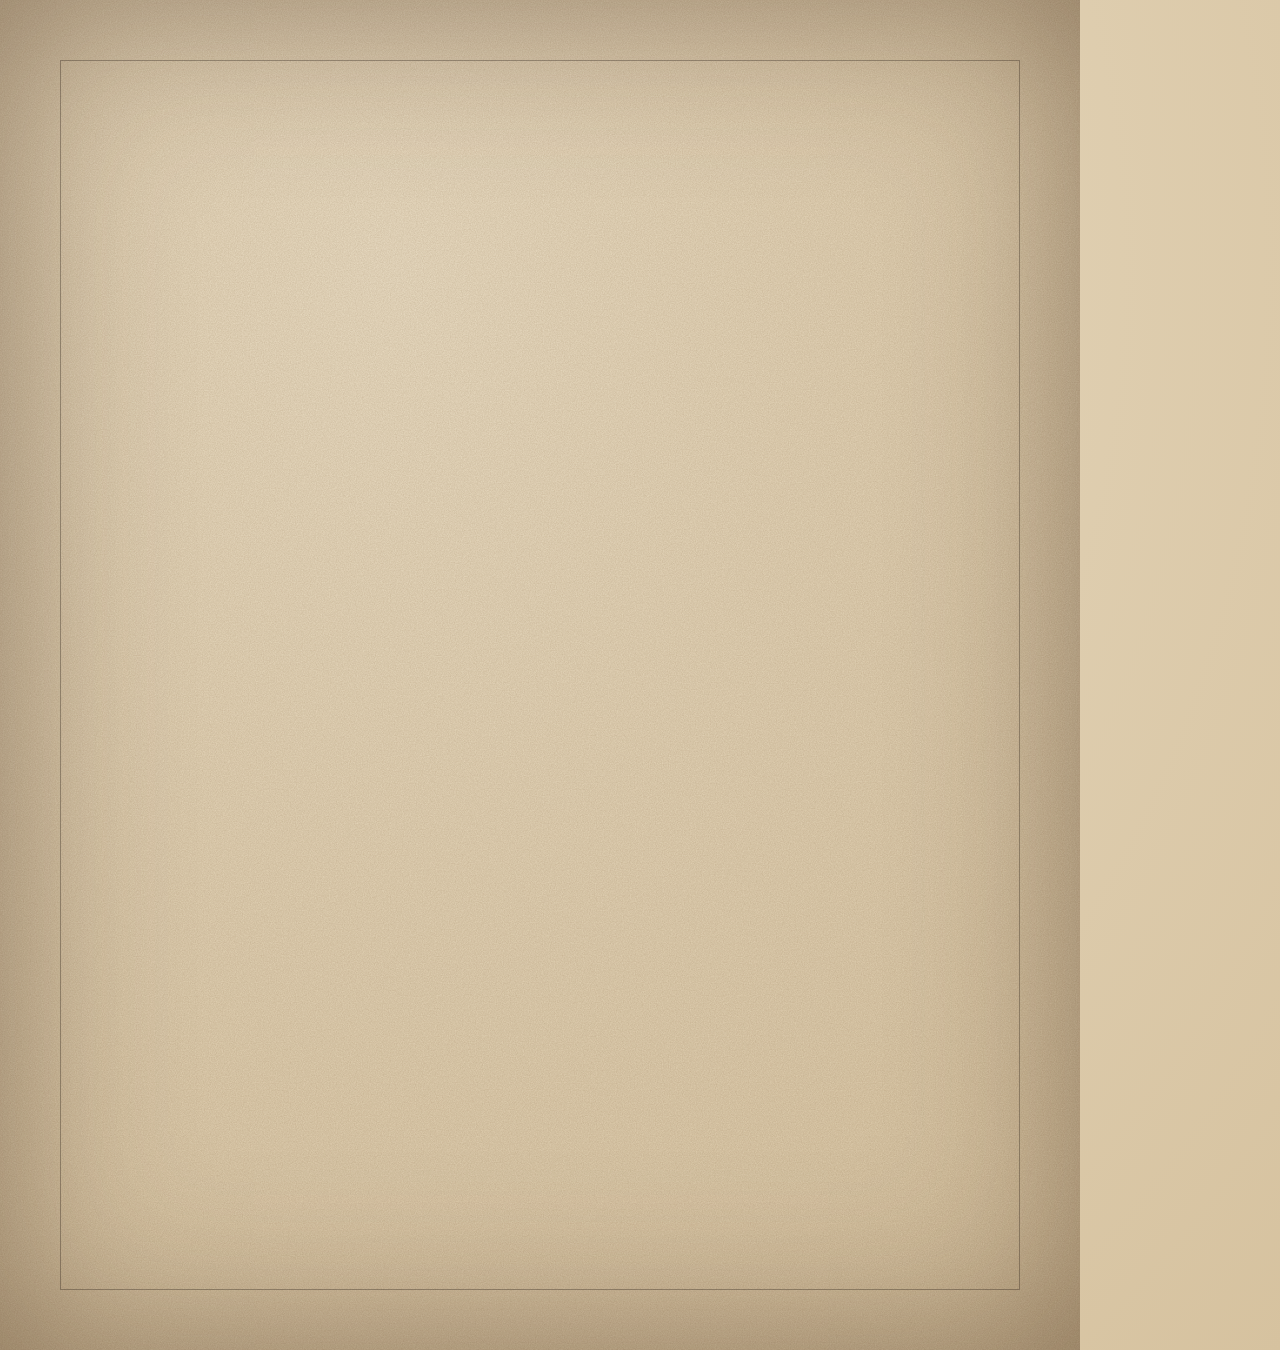
==== plantilla/lamina.html @ 26f587f4 "Generador de láminas para carruseles Plantilla HTML/CSS/JS, script de Playwright y flujo de GitHub A" ====
<!doctype html>
<html lang="es">
<head>
  <meta charset="utf-8">
  <link rel="stylesheet" href="estilo.css">
</head>
<body>
  <svg class="grano" width="1080" height="1350">
    <filter id="g">
      <feTurbulence id="ruido" type="fractalNoise" baseFrequency=".85" numOctaves="3" seed="1"/>
      <feColorMatrix values="0 0 0 0 .35  0 0 0 0 .25  0 0 0 0 .15  0 0 0 .5 0"/>
    </filter>
    <rect width="100%" height="100%" filter="url(#g)"/>
  </svg>
  <div class="vineta"></div>
  <div class="marco"></div>
  <div class="lienzo"></div>
  <div class="pie"></div>
  <script src="lamina.js"></script>
</body>
</html>
---- plantilla/estilo.css ----
/* Estética de la cuenta. Cambiar colores o tipografía aquí cambia todas las láminas. */
@font-face { font-family: Lora; src: url('../fuentes/Lora-Variable.ttf'); font-weight: 400 700; }
@font-face { font-family: Lora; font-style: italic; src: url('../fuentes/Lora-Italic-Variable.ttf'); font-weight: 400 700; }

:root {
  --papel: #e9dcc3;
  --papel-osc: #d6c29f;
  --tinta: #2a1d14;
  --tinta-suave: #5b4636;
  --lacre: #8c2f1f;
}

* { margin: 0; padding: 0; box-sizing: border-box; }

body {
  width: 1080px; height: 1350px; overflow: hidden; position: relative;
  font-family: Lora, serif; color: var(--tinta);
  background: radial-gradient(ellipse at 30% 20%, var(--papel) 0%, var(--papel-osc) 100%);
}

/* Capas fijas: grano de papel, viñeta y marco */
.grano { position: absolute; inset: 0; mix-blend-mode: multiply; opacity: .55; }
.vineta { position: absolute; inset: 0; box-shadow: inset 0 0 180px rgba(60, 35, 15, .45); }
.marco { position: absolute; inset: 60px; border: 1.5px solid rgba(42, 29, 20, .35); }
.pie {
  position: absolute; bottom: 86px; left: 110px; right: 110px;
  display: flex; justify-content: space-between;
  font-size: 22px; letter-spacing: .18em; text-transform: uppercase; color: var(--tinta-suave);
}
.lienzo { position: absolute; inset: 150px 120px 190px; display: flex; align-items: center; }
.raya { width: 100%; height: 20px; margin: 38px 0; }
.raya.corta { width: 300px; }

/* Portada */
.portada { width: 100%; }
.portada .volanta { font-size: 28px; letter-spacing: .22em; text-transform: uppercase; color: var(--lacre); margin-bottom: 46px; }
.portada h1 { font-size: 118px; line-height: 1.02; font-weight: 600; transform-origin: left; }
.portada .bajada { font-style: italic; font-size: 44px; color: var(--tinta-suave); }

/* Dato */
.dato .numero { display: block; font-size: 150px; font-style: italic; color: var(--lacre); opacity: .85; line-height: 1; margin-bottom: 30px; }
.dato .principal { font-size: 54px; line-height: 1.3; font-weight: 500; }
.dato .secundario { font-size: 38px; line-height: 1.45; color: var(--tinta-suave); }

/* Cita */
.cita { text-align: center; width: 100%; }
.cita .comilla { font-size: 220px; line-height: 1; color: var(--lacre); display: block; height: 150px; margin-bottom: 30px; overflow: hidden; }
.cita .frase { font-style: italic; font-size: 64px; line-height: 1.3; }
.cita .firma { margin-top: 50px; font-size: 26px; letter-spacing: .2em; text-transform: uppercase; color: var(--tinta-suave); }

/* Cierre */
.cierre { text-align: center; width: 100%; }
.cierre .sello { width: 200px; height: 200px; margin: 0 auto 50px; display: block; }
.cierre .principal { font-size: 58px; line-height: 1.3; font-weight: 500; margin-bottom: 40px; }
.cierre .secundario { font-size: 30px; letter-spacing: .14em; text-transform: uppercase; color: var(--lacre); }
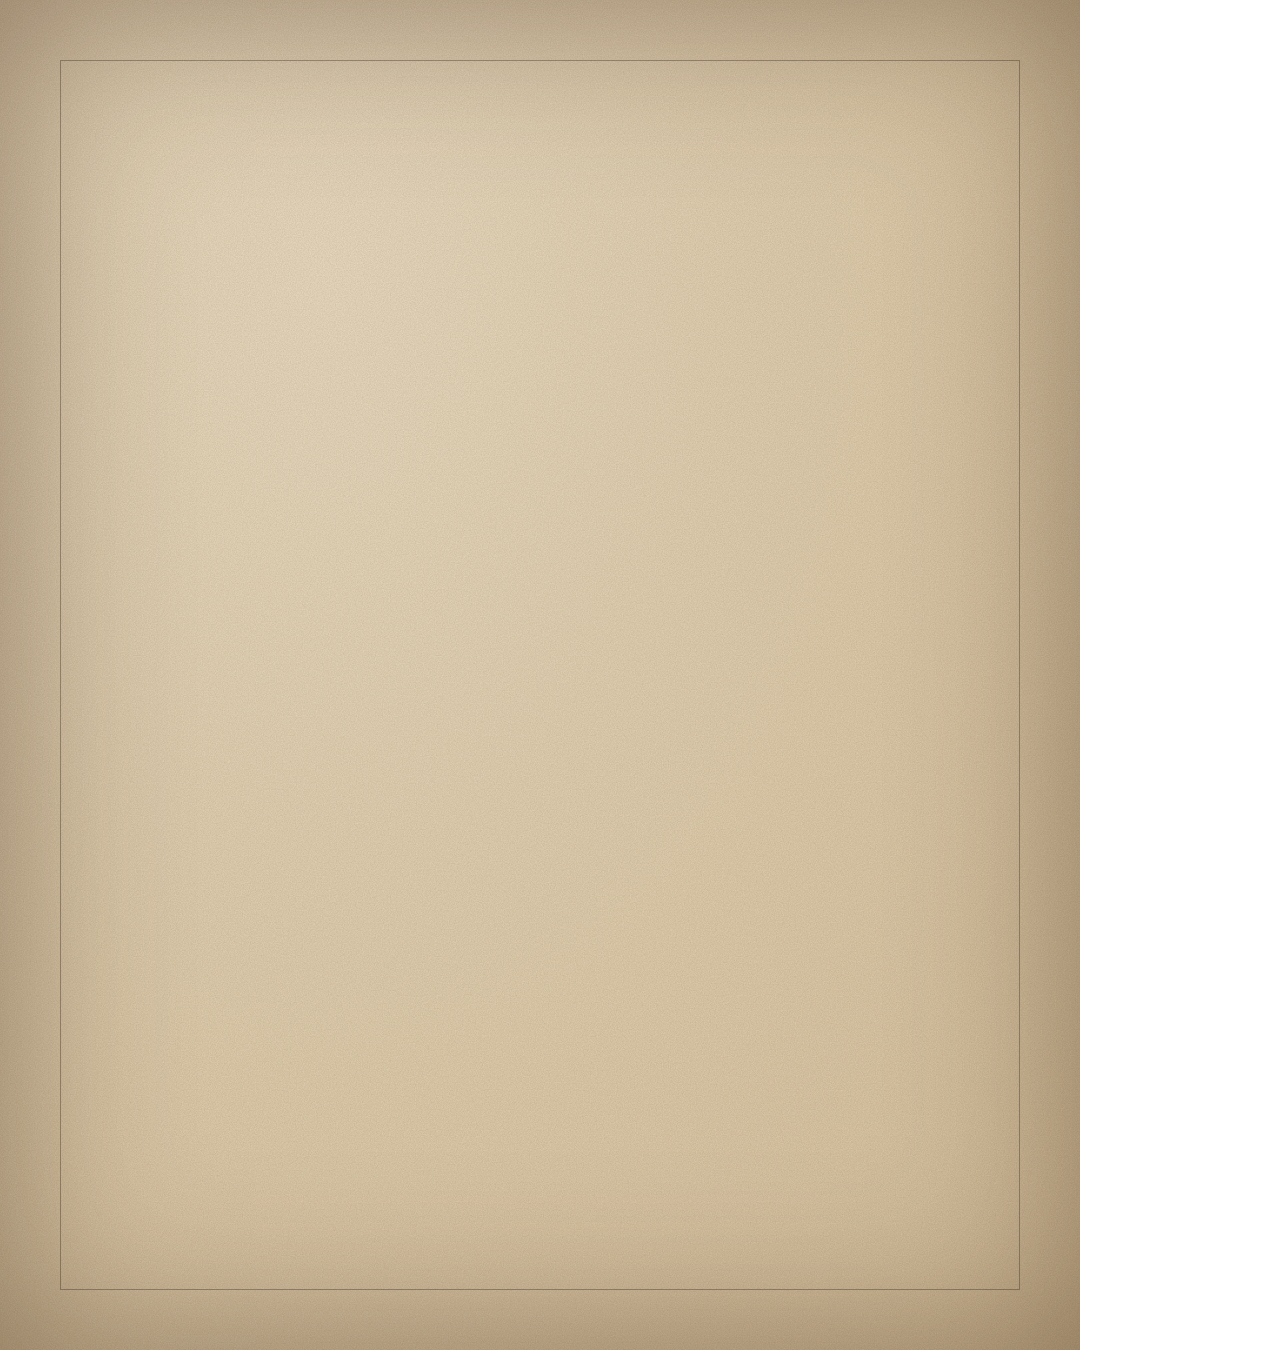
==== commit 5504571c: "Editor en GitHub Pages y soporte para varias cuentas - Editor con vista previa en vivo, selector de " ====
--- a/plantilla/lamina.html
+++ b/plantilla/lamina.html
@@ -2,20 +2,24 @@
 <html lang="es">
 <head>
   <meta charset="utf-8">
-  <link rel="stylesheet" href="estilo.css">
+  <link rel="stylesheet" href="base.css">
+  <link rel="stylesheet" id="tema">
 </head>
 <body>
-  <svg class="grano" width="1080" height="1350">
-    <filter id="g">
-      <feTurbulence id="ruido" type="fractalNoise" baseFrequency=".85" numOctaves="3" seed="1"/>
-      <feColorMatrix values="0 0 0 0 .35  0 0 0 0 .25  0 0 0 0 .15  0 0 0 .5 0"/>
-    </filter>
-    <rect width="100%" height="100%" filter="url(#g)"/>
-  </svg>
-  <div class="vineta"></div>
-  <div class="marco"></div>
-  <div class="lienzo"></div>
-  <div class="pie"></div>
+  <div class="lamina">
+    <svg class="grano" width="1080" height="1350">
+      <filter id="g">
+        <feTurbulence id="ruido" type="fractalNoise" baseFrequency=".85" numOctaves="3" seed="1"/>
+        <feColorMatrix values="0 0 0 0 .35  0 0 0 0 .25  0 0 0 0 .15  0 0 0 .5 0"/>
+      </filter>
+      <rect width="100%" height="100%" filter="url(#g)"/>
+    </svg>
+    <div class="vineta"></div>
+    <div class="marco"></div>
+    <div class="lienzo"></div>
+    <div class="pie"></div>
+  </div>
+  <script src="../vendor/modern-screenshot.js"></script>
   <script src="lamina.js"></script>
 </body>
 </html>
--- a/plantilla/base.css
+++ b/plantilla/base.css
@@ -0,0 +1,81 @@
+/* Estructura común a todas las cuentas.
+   Los colores, tipografías y texturas de cada cuenta están en cuentas/<cuenta>/tema.css */
+
+:root {
+  --fondo: #ece4d6;
+  --fondo-2: #d9cdb8;
+  --tinta: #22201c;
+  --tinta-suave: #5a544b;
+  --acento: #8c2f1f;
+  --acento-2: #3d5a6b;
+  --fuente-titulo: Georgia, serif;
+  --fuente-texto: Georgia, serif;
+  --peso-titulo: 600;
+  --grano: .5;
+  --vineta: rgba(60, 35, 15, .4);
+  --marco: rgba(34, 32, 28, .3);
+  --esquinas: 0px;
+}
+
+* { margin: 0; padding: 0; box-sizing: border-box; }
+html { background: transparent; }
+
+.lamina {
+  width: 1080px; height: 1350px; overflow: hidden; position: relative;
+  font-family: var(--fuente-texto); color: var(--tinta);
+  background: radial-gradient(ellipse at 30% 20%, var(--fondo) 0%, var(--fondo-2) 100%);
+  border-radius: var(--esquinas);
+}
+.grano { position: absolute; inset: 0; mix-blend-mode: multiply; opacity: var(--grano); pointer-events: none; }
+.vineta { position: absolute; inset: 0; box-shadow: inset 0 0 180px var(--vineta); border-radius: var(--esquinas); }
+.marco { position: absolute; inset: 60px; border: 1.5px solid var(--marco); }
+.pie {
+  position: absolute; bottom: 86px; left: 110px; right: 110px;
+  display: flex; justify-content: space-between;
+  font-size: 22px; letter-spacing: .18em; text-transform: uppercase; color: var(--tinta-suave);
+}
+.lienzo { position: absolute; inset: 150px 120px 190px; display: flex; align-items: center; }
+.raya { width: 100%; height: 20px; margin: 38px 0; display: block; }
+.raya.corta { width: 300px; }
+em { font-style: italic; color: var(--acento); }
+
+/* Portada */
+.portada { width: 100%; }
+.portada .volanta { font-size: 28px; letter-spacing: .22em; text-transform: uppercase; color: var(--acento); margin-bottom: 46px; }
+.portada h1 { font-family: var(--fuente-titulo); font-size: 118px; line-height: 1.02; font-weight: var(--peso-titulo); transform-origin: left; }
+.portada .bajada { font-style: italic; font-size: 44px; color: var(--tinta-suave); }
+
+/* Dato */
+.dato { width: 100%; }
+.dato .numero { display: block; font-family: var(--fuente-titulo); font-size: 150px; font-style: italic; color: var(--acento); opacity: .85; line-height: 1; margin-bottom: 30px; }
+.dato .principal { font-size: 54px; line-height: 1.3; font-weight: 500; }
+.dato .secundario { font-size: 38px; line-height: 1.45; color: var(--tinta-suave); }
+
+/* Cita */
+.cita { text-align: center; width: 100%; }
+.cita .comilla { font-family: var(--fuente-titulo); font-size: 220px; line-height: 1; color: var(--acento); display: block; height: 150px; margin-bottom: 30px; overflow: hidden; }
+.cita .frase { font-style: italic; font-size: 64px; line-height: 1.3; }
+.cita .firma { margin-top: 50px; font-size: 26px; letter-spacing: .2em; text-transform: uppercase; color: var(--tinta-suave); }
+
+/* Cierre del contenido */
+.cierre { text-align: center; width: 100%; }
+.cierre .sello { width: 200px; height: 200px; margin: 0 auto 50px; display: block; }
+.cierre .principal { font-size: 58px; line-height: 1.3; font-weight: 500; margin-bottom: 40px; }
+.cierre .secundario { font-size: 30px; letter-spacing: .14em; text-transform: uppercase; color: var(--acento); }
+
+/* Lámina final de la cuenta: foto, nombre y botones */
+.cuenta { width: 100%; text-align: center; display: flex; flex-direction: column; align-items: center; }
+.cuenta .foto {
+  width: 430px; height: 430px; border-radius: 50%; overflow: hidden;
+  border: 16px solid var(--acento-2); outline: 12px solid var(--tinta); outline-offset: -2px;
+  background: var(--fondo-2) center / cover no-repeat;
+  display: flex; align-items: center; justify-content: center;
+  font-family: var(--fuente-titulo); font-size: 180px; color: var(--acento);
+}
+.cuenta .usuario { font-family: var(--fuente-titulo); font-weight: var(--peso-titulo); font-size: 112px; line-height: 1; margin: 64px 0 56px; letter-spacing: -.01em; }
+.cuenta .usuario .p1 { color: var(--acento); }
+.cuenta .usuario .p2 { color: var(--acento-2); }
+.cuenta .iconos { display: flex; gap: 52px; margin-bottom: 44px; }
+.cuenta .iconos svg { width: 128px; height: 116px; }
+.cuenta .llamado { font-family: var(--fuente-titulo); font-size: 50px; color: var(--acento); }
+.lienzo.lleno { inset: 110px 100px; }
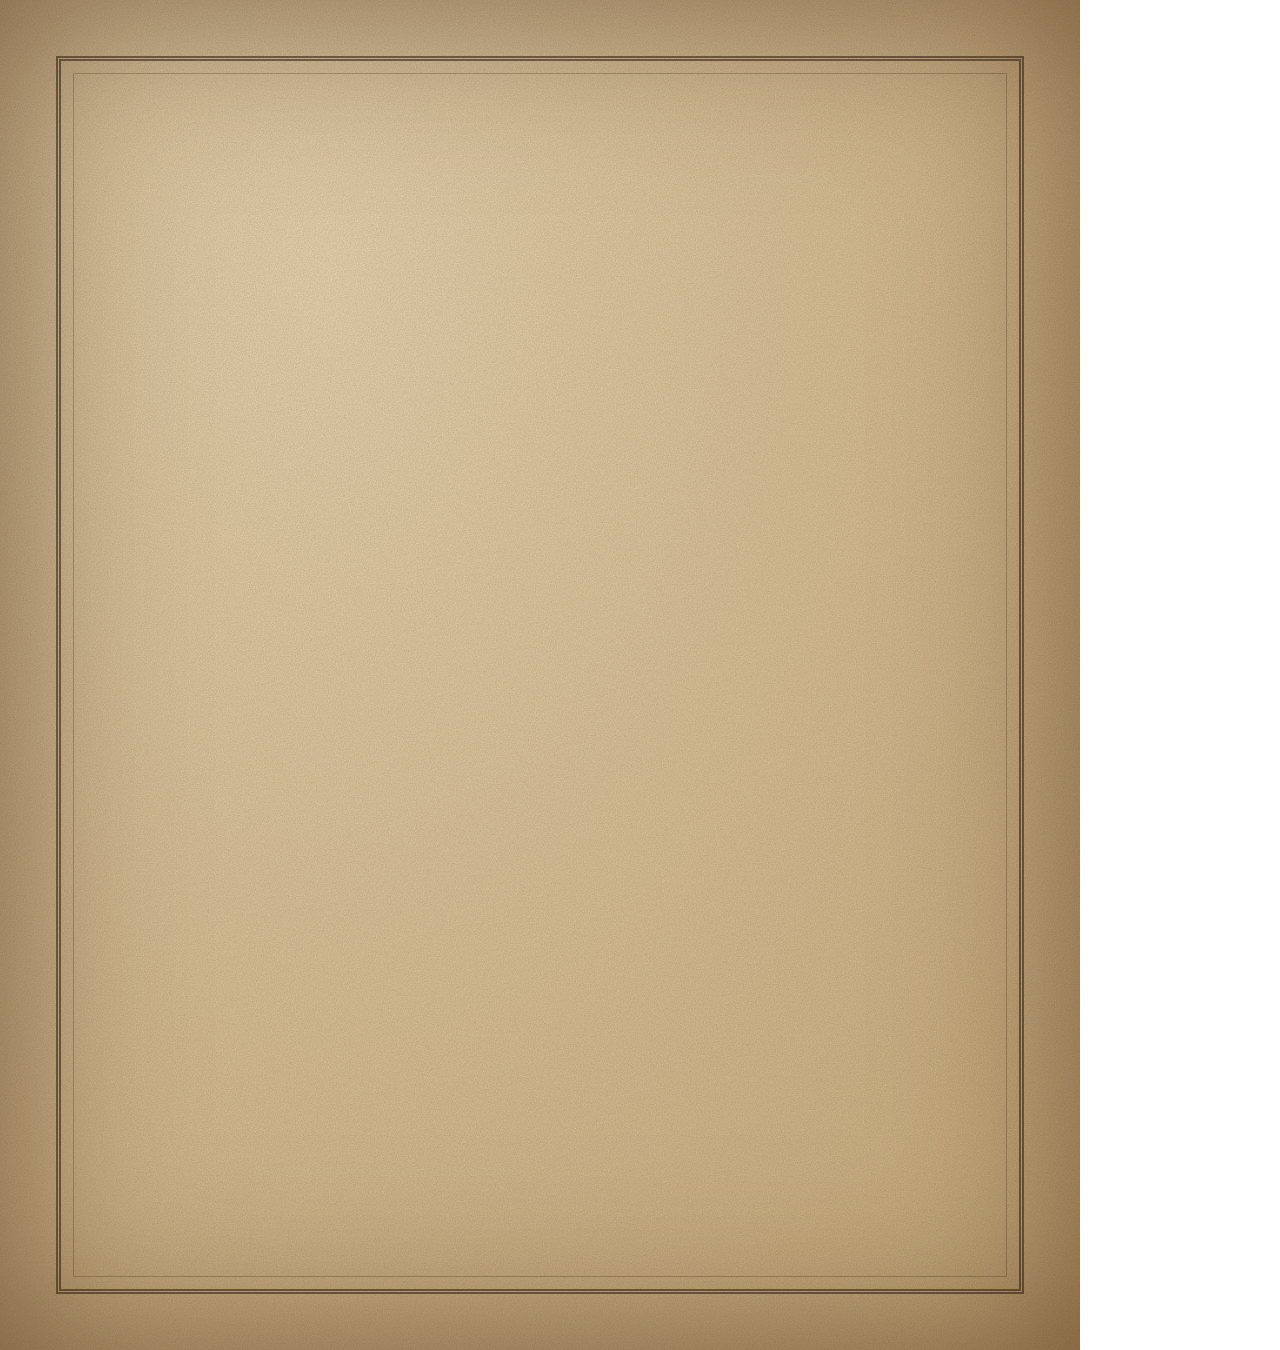
==== commit ea2fcad2: "El editor siempre carga la última versión publicada GitHub Pages deja copias guardadas en el navegad" ====
--- a/plantilla/lamina.html
+++ b/plantilla/lamina.html
@@ -2,7 +2,11 @@
 <html lang="es">
 <head>
   <meta charset="utf-8">
-  <link rel="stylesheet" href="base.css">
+  <script>
+    // Versión que manda el editor; así el navegador no usa una plantilla vieja.
+    window.VERSION = new URLSearchParams(location.search).get('v') || Date.now();
+    document.write(`<link rel="stylesheet" href="base.css?v=${VERSION}">`);
+  </script>
   <link rel="stylesheet" id="tema">
 </head>
 <body>
@@ -20,6 +24,6 @@
     <div class="pie"></div>
   </div>
   <script src="../vendor/modern-screenshot.js"></script>
-  <script src="lamina.js"></script>
+  <script>document.write(`<script src="lamina.js?v=${VERSION}"><\/script>`);</script>
 </body>
 </html>
--- a/plantilla/base.css
+++ b/plantilla/base.css
@@ -38,6 +38,9 @@
 .raya { width: 100%; height: 20px; margin: 38px 0; display: block; }
 .raya.corta { width: 300px; }
 em { font-style: italic; color: var(--acento); }
+i { font-style: italic; }
+strong { font-weight: bolder; }
+s { text-decoration: line-through; text-decoration-thickness: .09em; text-decoration-color: var(--acento); }
 
 /* Portada */
 .portada { width: 100%; }
